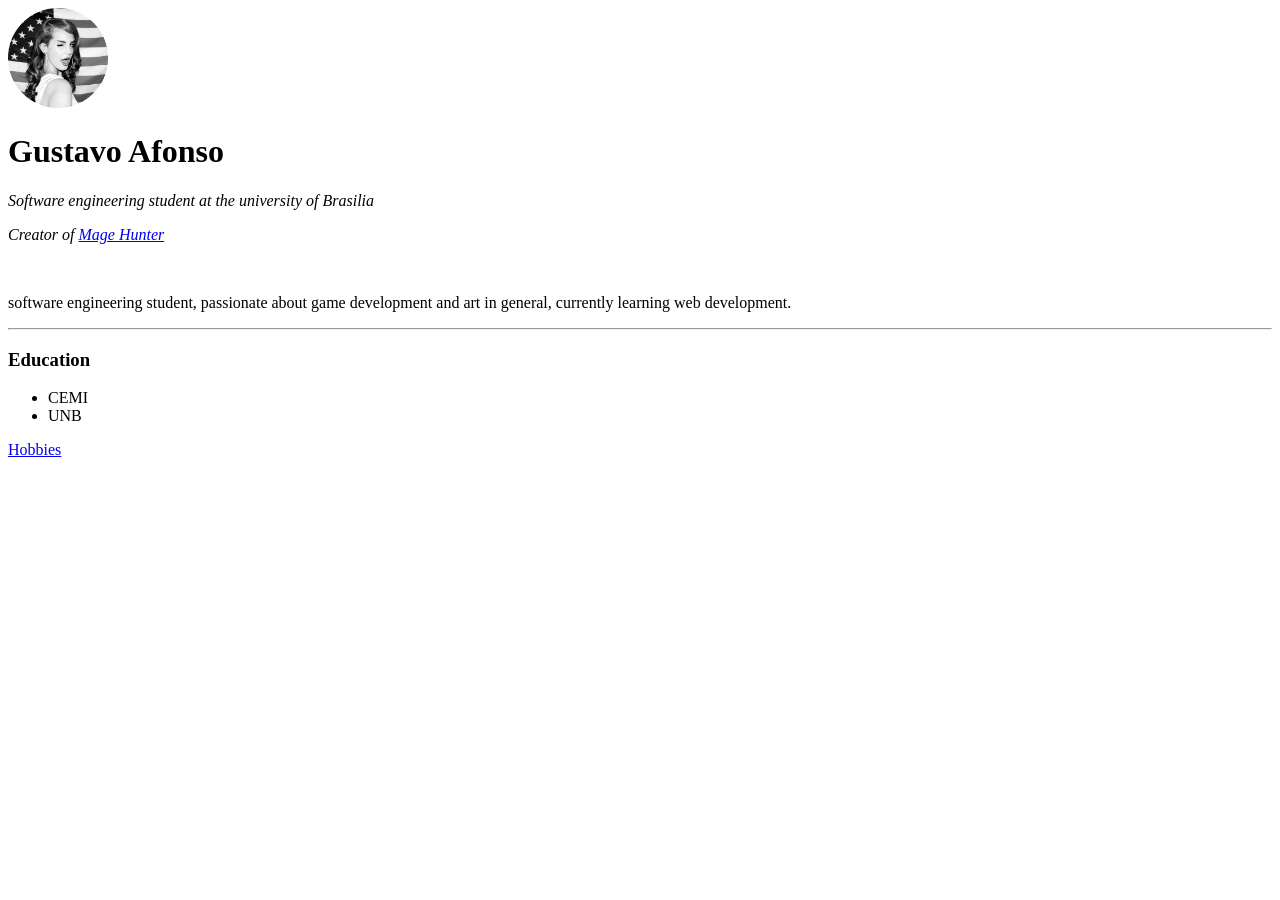
==== 42_CV_Html_Website_2.0/index.html @ 2601df66 "Creating tables for layout" ====
<!DOCTYPE html>
<html>
    <head>
        <meta charset="utf-8">
        <title>Gustavo Personal Site</title>
    </head>
    <body>
        <img src="imgs/lana.png" alt="Profile picture" width="100" height="100">
        <h1>Gustavo Afonso</h1>
        <p><em>Software engineering student at the university of Brasilia</em></p>
        <p><em>Creator of <a href="https://play.google.com/store/apps/details?id=com.DarkOrchid.MageHunter&hl=en&gl=US">Mage Hunter</a></em></p>
        <br>
        <p>software engineering student, passionate about game development and art in general, currently learning web development.</p>
        <hr>
        <h3>Education</h3>
        <ul>
            <li>CEMI</li>
            <li>UNB</li>
        </ul>
        <p><a href="hobbies.html">Hobbies</a></p>
    </body>
</html>
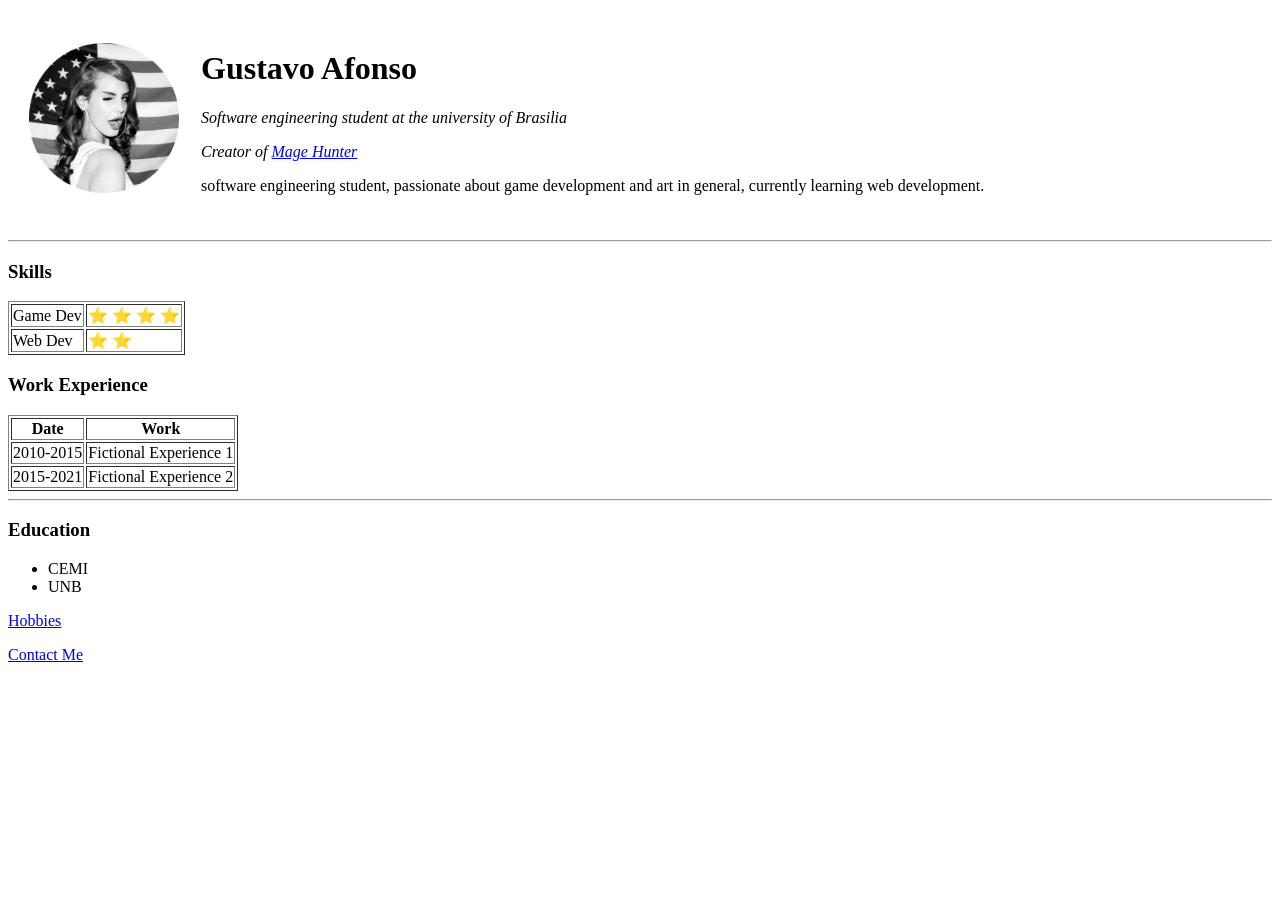
==== commit 9019ec2e: "Adding day 42 end code" ====
--- a/42_CV_Html_Website_2.0/index.html
+++ b/42_CV_Html_Website_2.0/index.html
@@ -5,12 +5,54 @@
         <title>Gustavo Personal Site</title>
     </head>
     <body>
-        <img src="imgs/lana.png" alt="Profile picture" width="100" height="100">
-        <h1>Gustavo Afonso</h1>
-        <p><em>Software engineering student at the university of Brasilia</em></p>
-        <p><em>Creator of <a href="https://play.google.com/store/apps/details?id=com.DarkOrchid.MageHunter&hl=en&gl=US">Mage Hunter</a></em></p>
-        <br>
-        <p>software engineering student, passionate about game development and art in general, currently learning web development.</p>
+        <table cellspacing="20">
+            <tr>
+                <td>
+                    <img src="imgs/lana.png" alt="Profile picture" width="150" height="150">
+                </td>
+                <td>
+                    <h1>Gustavo Afonso</h1>
+                    <p><em>Software engineering student at the university of Brasilia</em></p>
+                    <p><em>Creator of <a href="https://play.google.com/store/apps/details?id=com.DarkOrchid.MageHunter&hl=en&gl=US">Mage Hunter</a></em></p>
+                    <p>software engineering student, passionate about game development and art in general, currently learning web development.</p>
+
+                </td>
+            </tr>
+        </table>
+        <hr>
+        <h3>Skills</h3>
+        <table border="1">
+            <tr>
+                <td>Game Dev</td>
+                <td>&#11088; &#11088; &#11088; &#11088;</td>
+            </tr>
+            <tr>
+                <td>Web Dev</td>
+                <td>&#11088; &#11088;</td>
+            </tr>
+
+        </table>
+
+
+        <h3>Work Experience</h3>
+        <table border="1">
+            <thead>
+                <tr>
+                    <th>Date</th>
+                    <th>Work</th>
+                </tr>
+            </thead>
+            <tr>
+                <td>2010-2015</td>
+                <td>Fictional Experience 1</td>
+            </tr>
+            <tr>
+                <td>2015-2021</td>
+                <td>Fictional Experience 2</td>
+            </tr>
+
+        </table>
+
         <hr>
         <h3>Education</h3>
         <ul>
@@ -18,5 +60,6 @@
             <li>UNB</li>
         </ul>
         <p><a href="hobbies.html">Hobbies</a></p>
+        <p><a href="contact.html">Contact Me</a></p>
     </body>
 </html>
